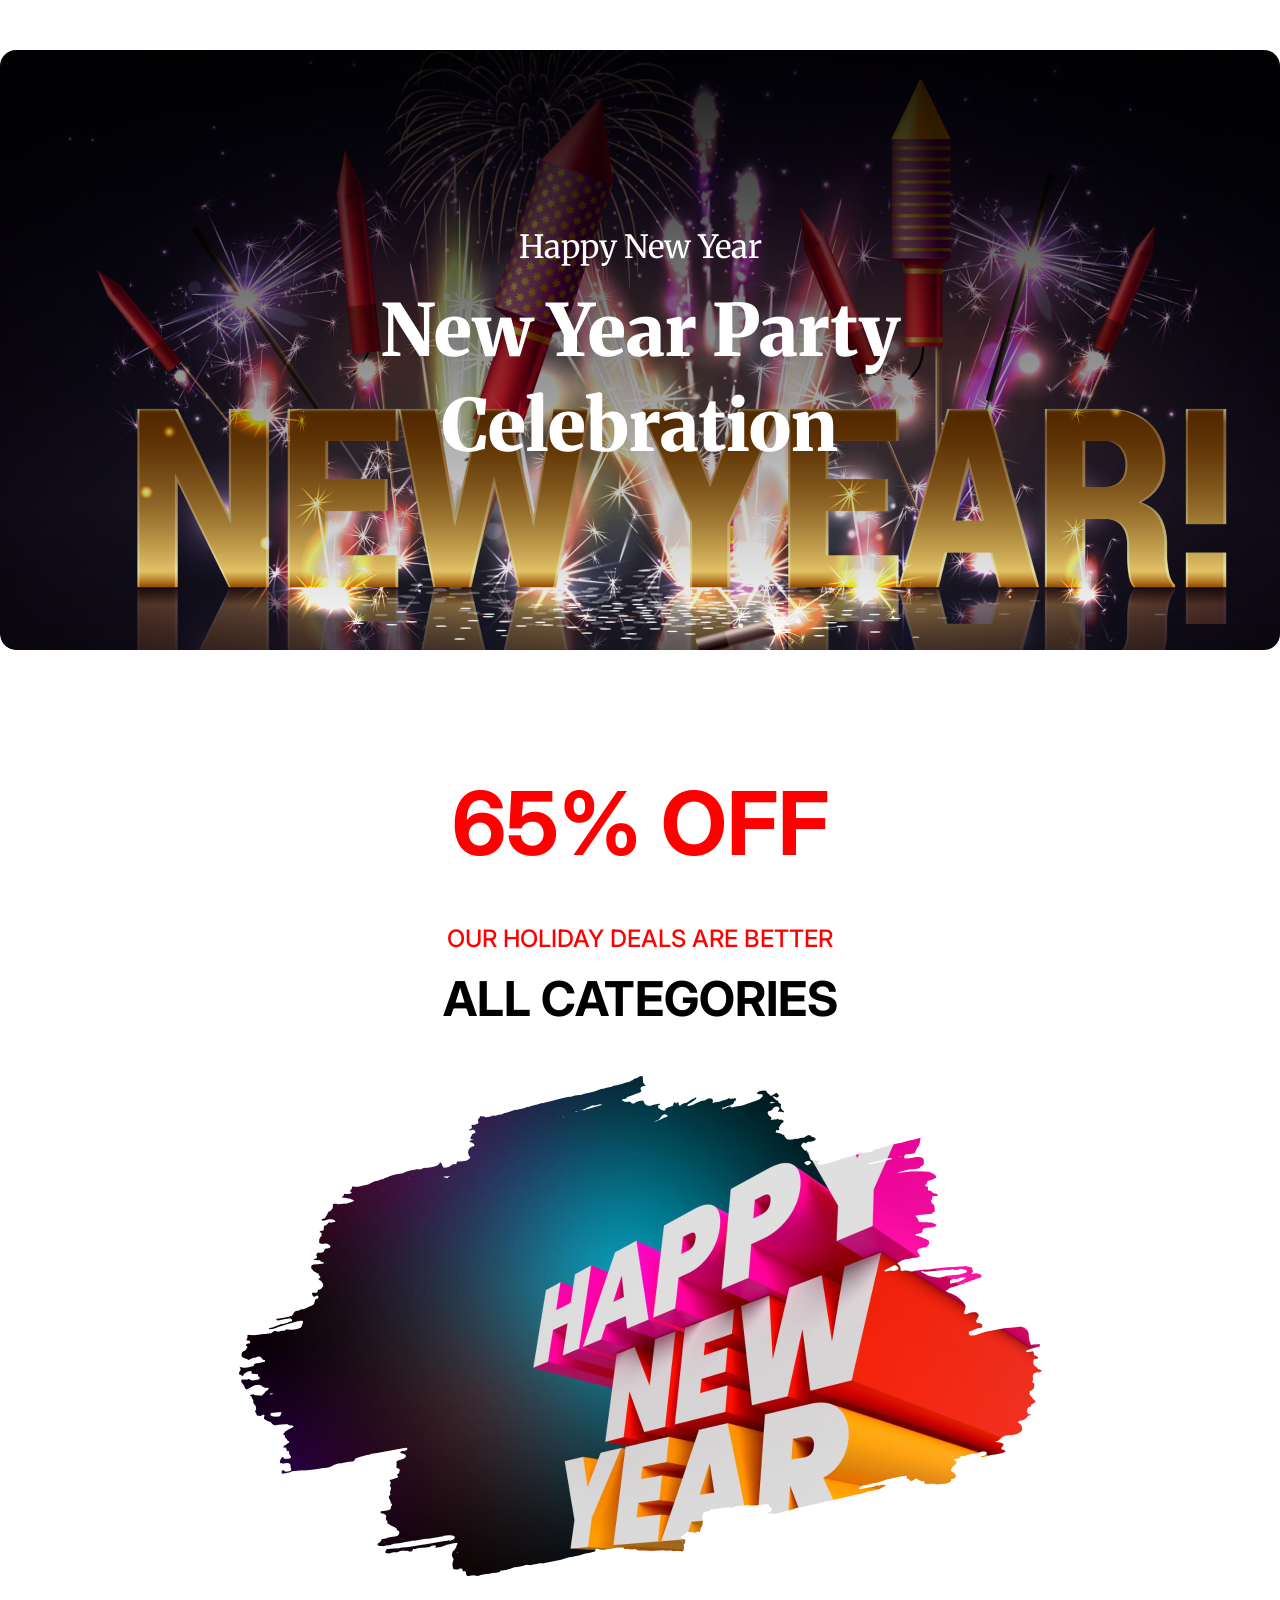
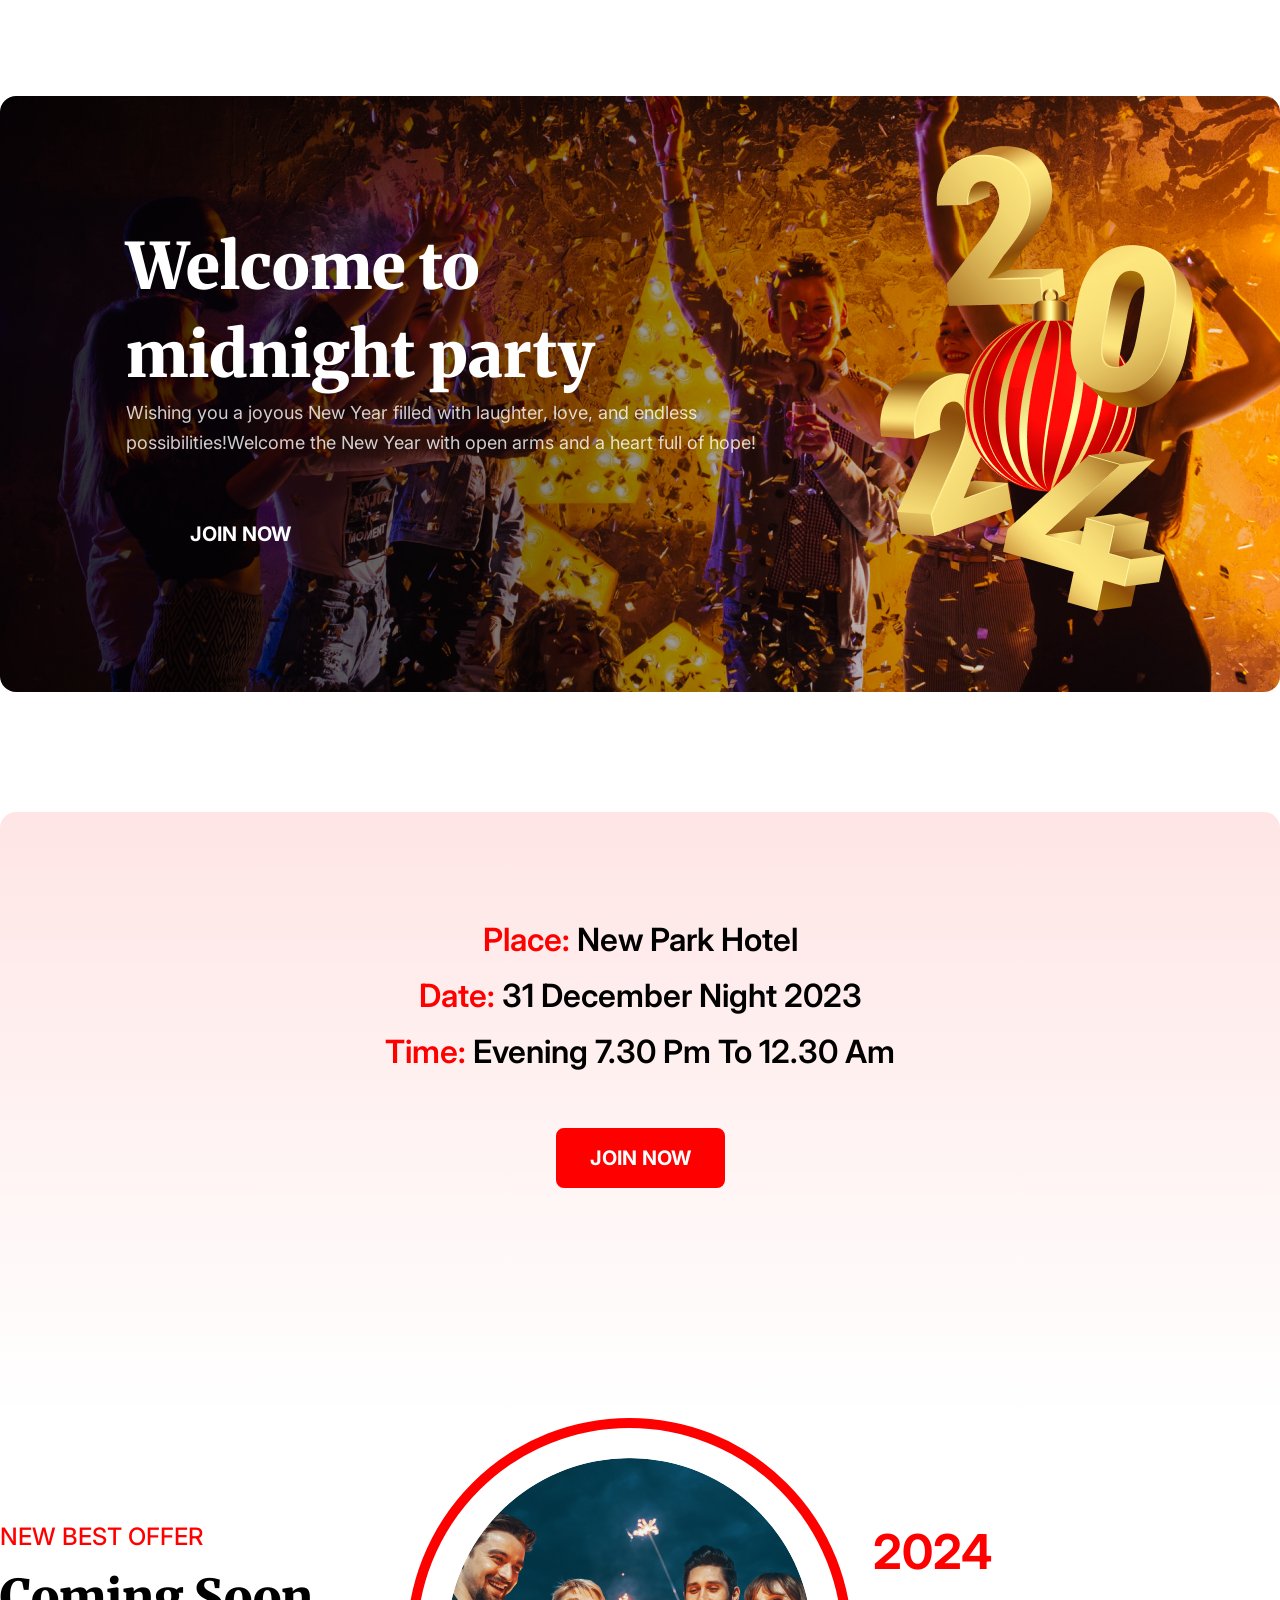
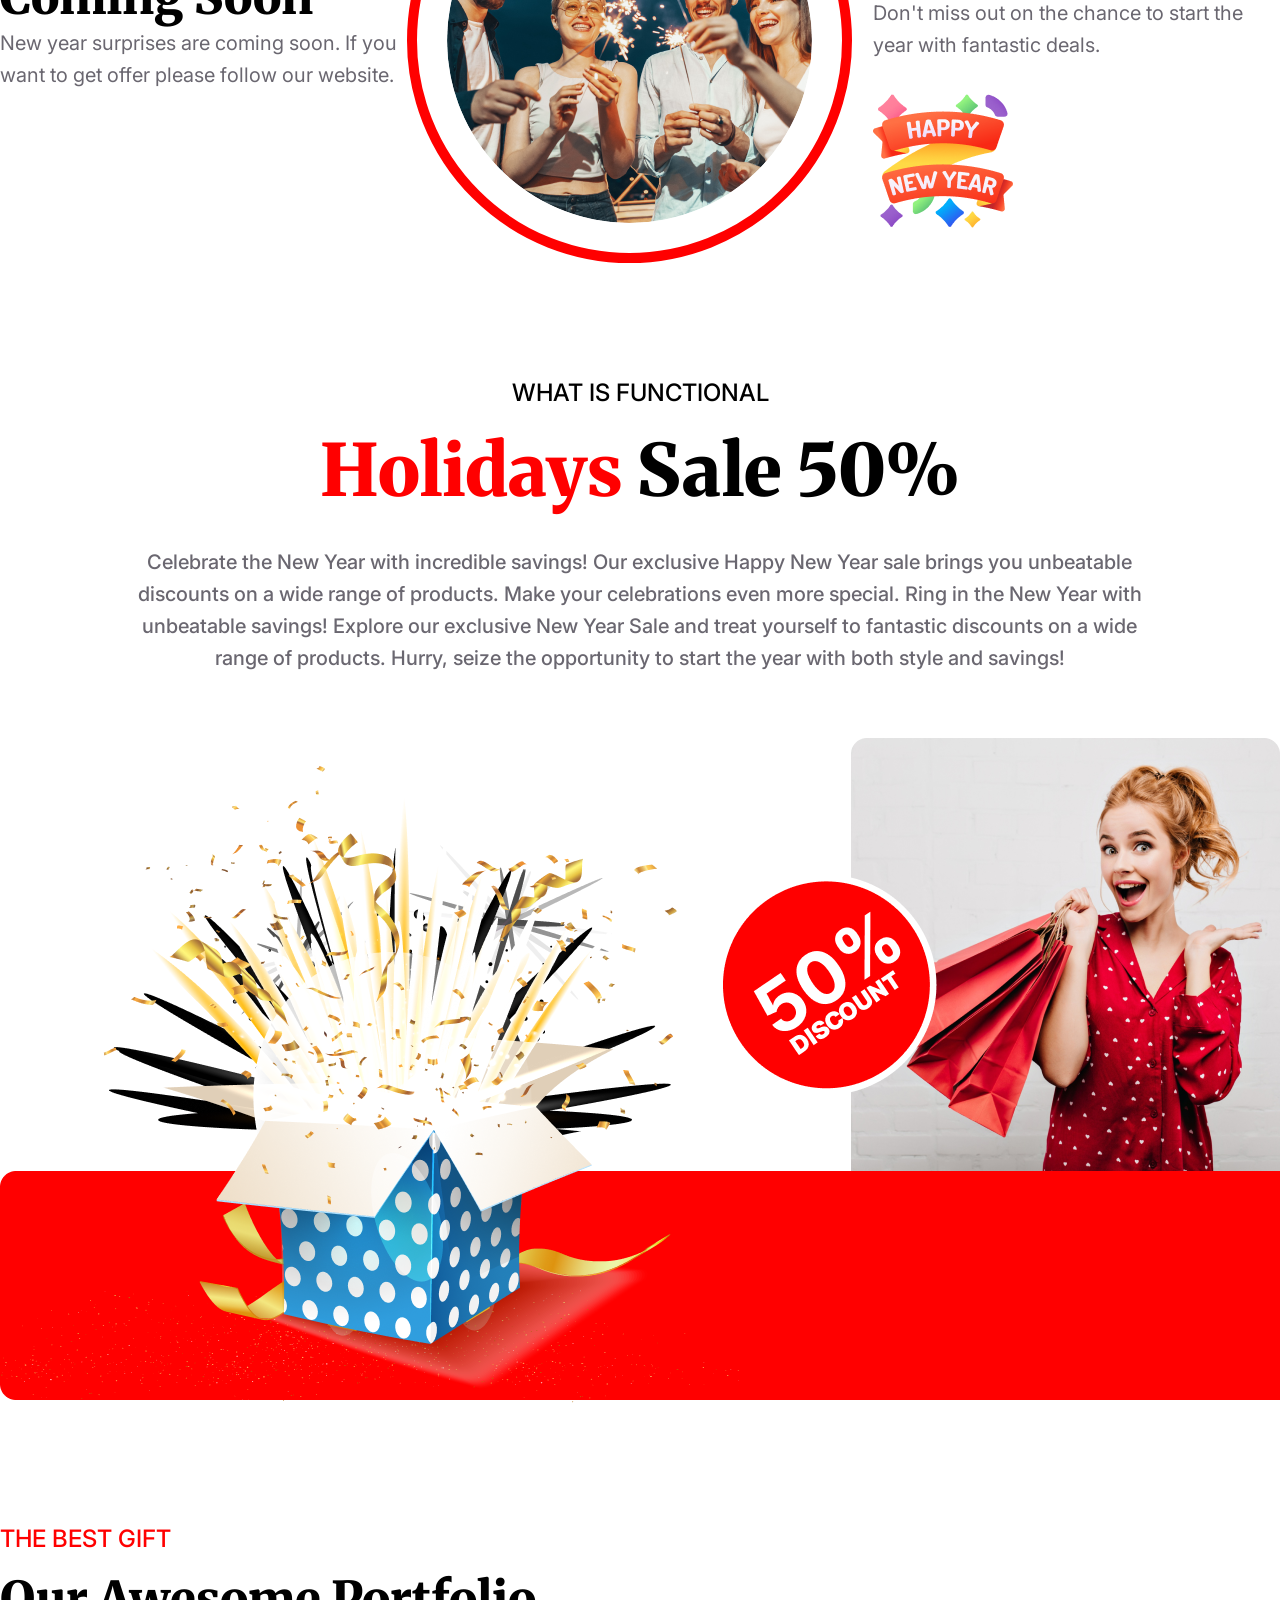
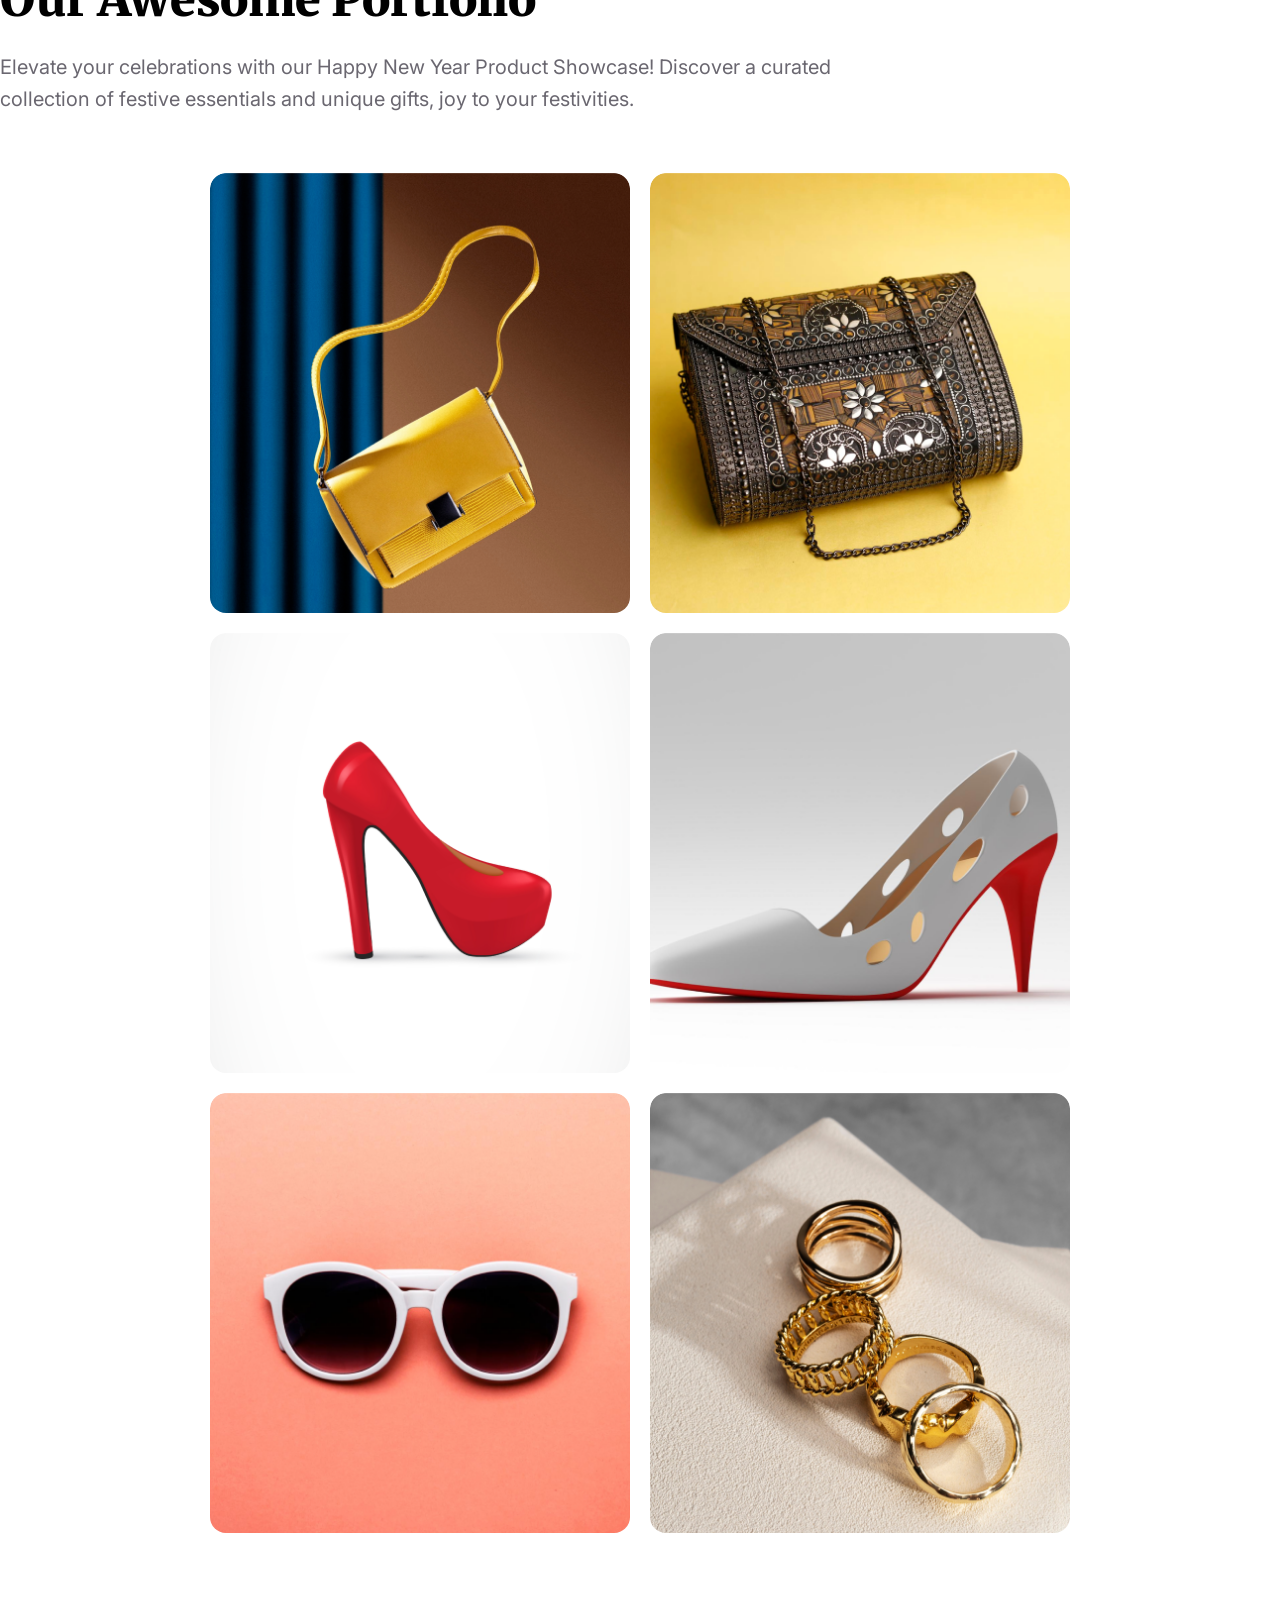
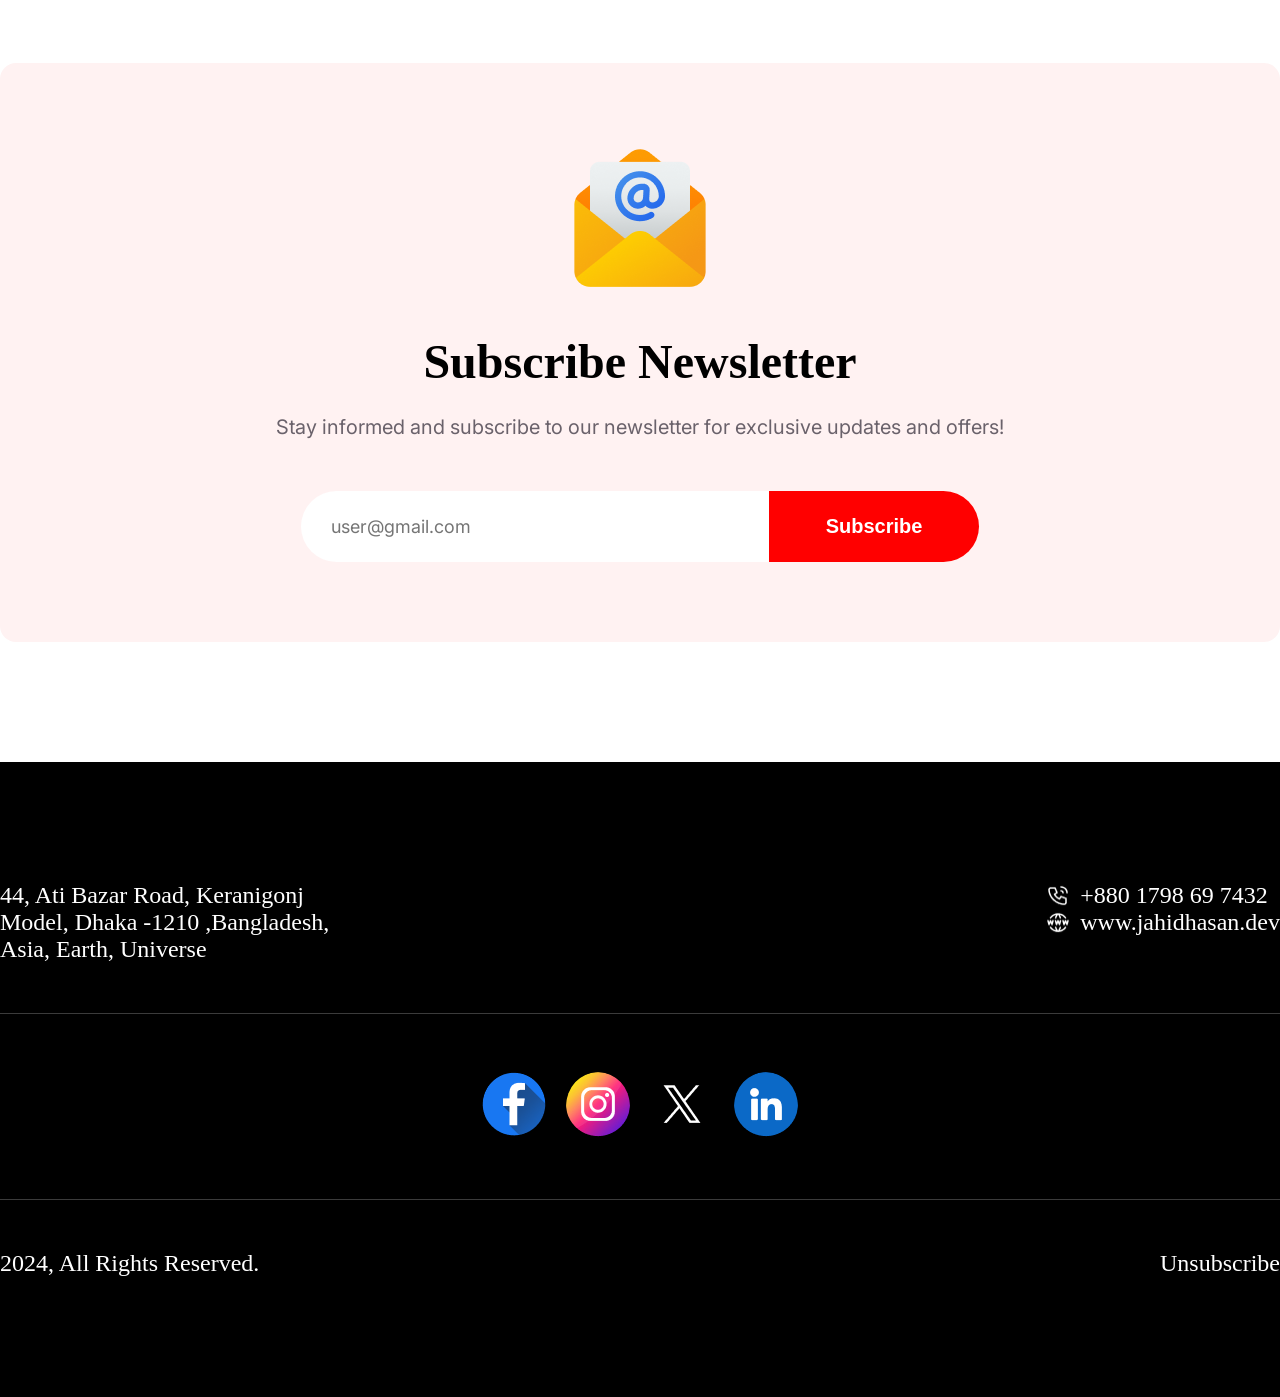
==== projects/phb92024asm1-8124/index.html @ 24695f8b "Assignmet 3 included" ====
<!DOCTYPE html>
<html lang="en">

<head>
    <meta charset="UTF-8">
    <meta name="viewport" content="width=device-width, initial-scale=1.0">
    <title>Happy New Year</title>
    <link rel="preconnect" href="https://fonts.googleapis.com">
    <link rel="preconnect" href="https://fonts.gstatic.com" crossorigin>
    <link
        href="https://fonts.googleapis.com/css2?family=Merriweather:wght@300;400;700;900&family=Poppins:ital,wght@0,100;0,200;0,300;0,400;0,500;0,600;0,700;0,800;0,900;1,100;1,200;1,300;1,400;1,500;1,600;1,700;1,800;1,900&display=swap"
        rel="stylesheet">
    <link rel="preconnect" href="https://fonts.googleapis.com">
    <link rel="preconnect" href="https://fonts.gstatic.com" crossorigin>
    <link href="https://fonts.googleapis.com/css2?family=Inter:wght@100;200;300;400;500;600;700;800;900&display=swap"
        rel="stylesheet">
    <link rel="stylesheet" href="styles/style.css">
    <link rel="stylesheet" href="styles/color.css">
    <link rel="stylesheet" href="styles/align.css">
</head>

<body>
    <div class="container banner banner-bg mt-50">
        <h3 class="white tx-center pt-177 fs-32 mb-16 m-0-auto ff-merri">Happy New Year</h3>
        <h1 class="white tx-center pb-177 fs-72 mw-632 m-0-auto ff-merri">New Year Party Celebration</h1>
    </div>
    <div class="container mt-120">
        <h1 class="fs-88 tx-center red m-0 mb-48 ff-inter">65% OFF</h1>
        <p class="fs-24 tx-center red m-0 upper mb-16 ff-inter">our holiday deals are better</p>
        <h1 class="fs-48 tx-center m-0-auto mb-48 ff-inter">ALL CATEGORIES</h1>
        <img class="m-0-auto img-center" src="resources/new-year-photo.png" style="display: flex;">
    </div>
    <div class="container mt-120 m-0-auto ">
        <div class="row herobg">
            <div class="col left">
                <h1 class="white m-0 ff-merri fs-64 w-92">Welcome to midnight party</h1>
                <p class="m-0 ff-inter fs-18 w-100">Wishing you a joyous New Year filled with laughter, love, and
                    endless possibilities!Welcome the New Year with open arms and a heart full of hope!</p>
                <button class=" white join-btn ff-inter">Join Now</button>
            </div>
            <div class="col">
                <img class="y2024" src="resources/group70.png" alt="">
            </div>
        </div>
    </div>
    <section class="mt-120">
        <div class="container m-0-auto bg-light-pink pt-100 pb-120">
            <div class="ff-inter tx-center fs-32a">
                <p class="ff-inter tx-center fs-32a"><span class="red">Place:</span> New Park Hotel</p>
                <p class="ff-inter tx-center fs-32a"><span class="red">Date: </span> 31 December Night 2023</p>
                <p class="ff-inter tx-center fs-32a"><span class="red">Time: </span> Evening 7.30 pm to 12.30 am</p>
            </div>
            <div class="d-flex">
                <button class=" white join-btn2 ff-inter align-c">Join Now</button>
            </div>
        </div>
    </section>
    <section class="offers">
        <div class="container">
            <div class="row d-flex">
                <div class="col w-33">
                    <p class="upper fs-24 red ff-inter" style="margin: 104px 0 16px;">new best offer</p>
                    <h1 class="fs-48a tt-cap ff-merri m-0">coming soon</h1>
                    <p class="fs-20 ff-inter">New year surprises are coming soon. If you want to get offer please follow
                        our website.</p>
                </div>
                <div class="col w-33 d-flex">
                    <img class="m-0-auto circle" src="resources/ellipse-1.png" alt="">
                </div>
                <div class="col w-33 ml-60">
                    <p class="fs-48 red ff-inter" style="margin: 104px 0 16px;">2024</p>
                    <p class="fs-20 ff-inter">Don't miss out on the chance to start the year with fantastic deals.</p>
                    <img style="margin-top: 30px;" src="resources/group-96.png" alt="">
                </div>
            </div>
        </div>
    </section>
    <section class="holiday mt-120">
        <div class="container main-bottom">
            <p class="upper fs-24 ff-inter tx-center m-0" style="margin-bottom:16px;"> what is functional</p>
            <h1 class="fs-72 m-0 ff-merri tx-center red" style="margin-bottom:28px;">Holidays<span class="black"> Sale
                    50%</span></h1>
            <p class="m-0 fs-20a ff-inter w-81 m-0-auto tx-center" style="max-width: 1068px; margin-bottom:64px;">
                Celebrate the New Year with incredible savings! Our exclusive Happy New Year sale brings you unbeatable
                discounts on a wide range of products. Make your celebrations even more special. Ring in the New Year
                with unbeatable savings! Explore our exclusive New Year Sale and treat yourself to fantastic discounts
                on a wide range of products. Hurry, seize the opportunity to start the year with both style and savings!
            </p>
            <img src="resources/rectangle1.png" alt="" align="right"><img class="discount" src="resources/group44.png"
                alt=""></img>
            <img src="resources/rectangle2.png" alt="" class=""> <img class="gift-box" src="resources/box.png"
                alt=""></img>
        </div>
    </section>
    <section class="portfolio mt-120">
        <div class="container">
            <p class="upper fs-24 red ff-inter mb-16">the best gift</p>
            <h1 class="fs-48a tt-cap ff-merri m-0 mb-22">our awesome portfolio</h1>
            <p class="fs-20 ff-inter w-68 mb-48">Elevate your celebrations with our Happy New Year Product Showcase!
                Discover a curated collection of festive essentials and unique gifts, joy to your festivities.</p>
        </div>
        <div class="container product">
            <div class="box">
                <img class="w-full" src="resources/rectangle-3.png" alt="404 Not Found">
            </div>
            <div class="box">
                <img class="w-full" src="resources/rectangle-4.png" alt="404 Not Found">
            </div>
            <div class="box">
                <img class="w-full" src="resources/rectangle-5.png" alt="404 Not Found">
            </div>
            <div class="box">
                <img class="w-full" src="resources/rectangle-6.png" alt="404 Not Found">
            </div>
            <div class="box">
                <img class="w-full" src="resources/rectangle-7.png" alt="404 Not Found">
            </div>
            <div class="box">
                <img class="w-full" src="resources/rectangle-8.png" alt="404 Not Found">
            </div>
        </div>
    </section>
    <section class="newslatter mt-120">
        <div class="container bg-pink">
            <div class="d-flex">
                <img class="m-0-auto img-center mt-80 mb-40" src="resources/mail.png" alt="">
            </div>
            <div>
                <h1 class="fs-48a tt-cap tx-center m-0 mb-22">subscribe newsletter</h1>
                <p class="ff-inter fs-20 w-68 tx-center m-0-auto mb-48">Stay informed and subscribe to our newsletter
                    for exclusive updates and offers!</p>
            </div>
            <div class="d-flex m-0-auto img-center pb-80">
                <input class="border-none email bg-white ff-inter fs-18a" type="email"
                    placeholder="user@gmail.com"><button
                    class="fs-20b sub-btn white bg-red border-none">Subscribe</button>
            </div>
        </div>
    </section>
    <section class="footer mt-120">
        <div class="bg-black pt-120 pb-120">
            <div class="container">
                <div class="row d-flex justfy-c-b bb-1 pb-50">
                    <div class="col w-28 m-0">
                        <p class="white m-0 fs-24">44, Ati Bazar Road, Keranigonj Model, Dhaka -1210 ,Bangladesh, Asia,
                            Earth, Universe</p>
                    </div>
                    <div class="col white m-0">
                        <div class="d-flex align-c">
                            <img style="height: 24px; width: 24px;" src="resources/call.png" alt="">
                            <p class="m-0 fs-24" style="margin-left: 10px;">+880 1798 69 7432</p>
                        </div>
                        <div>
                            <a class="tx-dec-none white d-flex align-c m-0" href="www.jahidhasan.dev">
                                <img style="height: 24px; width: 24px;" src="resources/website.png" alt="">
                                <p class="m-0 fs-24" style="margin-left: 10px;">www.jahidhasan.dev</p>
                            </a>
                        </div>
                    </div>
                </div>
                <div class="row social bb-1 p-48">
                    <div class="col media m-10">
                        <a href="https://www.facebook.com/jhs575">
                            <img src="resources/facebook.png" alt="">
                        </a>
                    </div>
                    <div class="col media m-10">
                        <a href="https://www.instagram.com/jhs_575/">
                            <img src="resources/instagram.png" alt="">
                        </a>
                    </div>
                    <div class="col media m-10">
                        <a href="https://twitter.com/jhs575">
                            <img src="resources/twitter.png" alt="">
                        </a>
                    </div>
                    <div class="col media m-10">
                        <a href="https://www.linkedin.com/in/jhs575/">
                            <img src="resources/linkedin.png" alt="">
                        </a>
                    </div>
                </div>
                <div class="row d-flex justfy-c-b pt-50">
                    <div class="col w-28 m-0">
                        <p class="white m-0 fs-24">2024, All Rights Reserved.</p>
                    </div>
                    <div class="col white m-0">
                        <a href="#" class="tx-dec-none white d-flex align-c m-0">
                            <p class="m-0 fs-24">Unsubscribe</p>
                        </a>
                    </div>
                </div>
            </div>
        </div>
    </section>
</body>

</html>
---- projects/phb92024asm1-8124/styles/style.css ----
*{
    padding: 0;
    margin: 0;
}

.container {
    width: 100%;
    max-width: 1320px;
    margin: 0 auto;
}

.banner {
    background-image:
        linear-gradient(to bottom, rgba(0, 0, 0, .90), rgba(255, 255, 255, 0)),
        url("../resources/banner-image.png");
    border-radius: 16px;
}

.banner-bg {
    max-height: 600px;
    height: 100%;
}

/* font size related css start*/
.ff-merri {
    font-family: 'Merriweather';
}

.ff-inter {
    font-family: 'Inter', sans-serif;
}

.fs-88 {
    font-size: 88px;
    font-weight: 700;
}

.fs-72 {
    font-size: 72px;
    font-weight: 900;
    line-height: 95px;
}

.fs-64 {
    font-size: 64px;
    font-weight: 900;
    line-height: 88px;
}

.fs-48 {
    font-size: 48px;
    font-weight: 700;
}

.fs-48a {
    font-size: 48px;
    font-weight: 900;
}

.tt-cap {
    text-transform: capitalize;
}

.fs-32a {
    font-size: 32px;
    font-weight: 600;
    font-style: normal;
    line-height: 56px;
    text-transform: capitalize;
}

.fs-32 {
    font-size: 32px;
    font-weight: 400;
}

.fs-24 {
    font-size: 24px;
    font-weight: 500;
}

.fs-20 {
    font-size: 20px;
    font-weight: 400;
    line-height: 32px;
    color: rgba(7, 2, 17, 0.60);
}

.fs-20a {
    font-size: 20px;
    font-weight: 500;
    line-height: 32px;
    color: rgba(7, 2, 17, 0.60);
}

.fs-20b {
    font-size: 20px;
    font-weight: 600;
    line-height: normal;
}

.fs-18a {
    font-size: 18px;
    font-weight: 400;
    line-height: normal;
}

.fs-18 {
    font-size: 18px;
    font-weight: 400;
    line-height: 30px;
    color: rgba(255, 255, 255, 0.80);
}

/* font size related css end */
.upper {
    text-transform: uppercase;
}


.herobg {
    background-image:
        linear-gradient(to right, rgba(0, 0, 0, 0.855), rgba(255, 255, 255, 0)),
        url("../resources/vectorrr.png");
    position: relative;
    display: flex;
    border-radius: 16px;
}

.y2024 {
    position: absolute;
    top: 50px;
    right: 80px;
}


.join-btn {
    text-align: center;
    font-size: 20px;
    font-weight: 700;
    line-height: normal;
    text-transform: uppercase;
    background-color: #00ffff00;
    border: 0;
    padding: 16px 32px;
    margin-left: 32px;
    margin-top: 48px;
    margin-bottom: 130px;
    transition: 1s;
    border-radius: 5px;
    cursor: pointer;
}

.join-btn:hover {
    border-radius: 5px;
    background-color: #f00;
}


.d-flex {
    display: flex;
}

.d-block {
    display: block;
}

.join-btn2 {
    text-align: center;
    font-size: 20px;
    font-weight: 700;
    line-height: normal;
    text-transform: uppercase;
    background-color: #f00;
    border: 2px solid #f00;
    border-radius: 8px;
    margin: 48px auto 110px auto;
    transition: 1s;
    padding: 16px 32px;
    cursor: pointer;
}

.join-btn2:hover {
    border-radius: 5px;
    color: #f00;
    background-color: #ffffff;
}

.circle {
    width: 100%;
    max-width: 365px;
    height: 100%;
    max-height: 365px;
    padding: 30px;
    border-radius: 50%;
    border: 10px solid #ff0000;
}

.main-bottom {
    position: relative;
}

.gift-box {
    position: absolute;
    bottom: 1px;
    left: 1px;
}

.discount {
    position: absolute;
    bottom: 266px;
    right: 300px;
}

.product {
    display: flex;
    flex-wrap: wrap;
    justify-content: center;
    grid-column-end: auto;
    align-content: center;
}

.box {
    height: 440px;
    width: 420px;
    margin: 10px;
    transition: all 0.5s ease-out;
    border-width: 0;
    border-radius: 16px;
    overflow: hidden;
}

.box:hover {
    transform: scale(1.068);
    box-shadow: 0px 2px 10px -5px;
}

.w-full {
    width: 100%;
    padding: 0;
}

.sub-btn {
    border-radius: 0 50px 50px 0;
    padding: 24px 56px;
    max-width: 210px;
    width: 100%;
    cursor: pointer;
}

.email {
    border-radius: 50px 0 0 50px;
    padding-left: 30px;
    max-width: 438px;
    width: 100%;
}

.border-none {
    border: 0;
}

.tx-dec-none {
    text-decoration: none;
}

.social {
    display: flex;
    flex-wrap: wrap;
    justify-content: center;
    grid-column-end: auto;
    align-content: center;
}

.media {
    border-radius: 50%;
    transition: all 0.5s ease-out;
    overflow: hidden;
}

.media:hover {
    transform: scale(1.1);
    box-shadow: 0px -10px 50px -20px #ffffff;
}

.bb-1 {
    border-bottom: 1px solid #ffffff3b;
}
---- projects/phb92024asm1-8124/styles/color.css ----
.white{
    color: white;
}
.bg-white{
    background-color: #fff;
}
.red{
    color: #f00;
}
.bg-red{
    background-color: #f00;
}
.black{
    color: black;
}
.bg-black{
    background-color: black;
}
.bg-light-pink {
    border-radius: 16px;
    background-image: linear-gradient(rgba(255, 0, 0, 0.10) 0%, rgba(255, 0, 0, 0.00) 100%);
}
.bg-pink{
    background-color: #FFF2F2;
    border-radius: 16px;
}
---- projects/phb92024asm1-8124/styles/align.css ----
.tx-center{
    text-align: center;
}
.tx-right{
    text-align: right;
    margin-left: 20px;
}
.img-center{
    justify-content:center ;
}
.justfy-c-b{
    justify-content: space-between;
}
.align-c{
    align-items: center;
}
.m-0{
    margin: 0;
}
.m-0-auto{
    margin: 0 auto;
}
.m-10{
    margin: 10px;
}
.mt-50{
    margin-top: 50px;
}
.mt-80{
    margin-top: 80px;
}
.mt-100{
    margin-top:100px;
}
.mt-120{
    margin-top:120px;
}
.mb-16{
    margin-bottom: 16px;
}
.mb-22{
    margin-bottom: 22px;
}
.mb-40{
    margin-bottom: 40px;
}
.mb-48{
    margin-bottom: 48px;
}
.ml-60{
    margin-left: 60px;
}
.p-48{
    padding: 48px 0;
}
.pt-50{
    padding-top: 50px;
}
.pt-100{
    padding-top: 100px;
}
.pt-120{
    padding-top: 120px;
}
.pt-177{
    padding-top: 177px;
}
.pb-177{
    padding-bottom: 177px;
}
.pb-120{
    padding-bottom: 120px;
}
.pb-80{
    padding-bottom: 80px;
}
.pb-50{
    padding-bottom: 50px;
}
.pl-15{
    padding-left: 15px;
}
.mw-632{
    max-width: 632px;
    width: 100%;
}
.left{
    max-width: 697px;
    margin: 126px 0 0 126px;
}
.w-28{
    max-width: 375px;
    width: 28%;
}
.w-33{
    max-width: 440px;
    width: 33%;
    max-height: 440px;
}
.w-68{
    max-width: 896px;
    width: 68%;
}
.w-81{
    width: 81%;
}
.w-92{
    width: 92%;
}
.w-100{
    width: 100%;
}
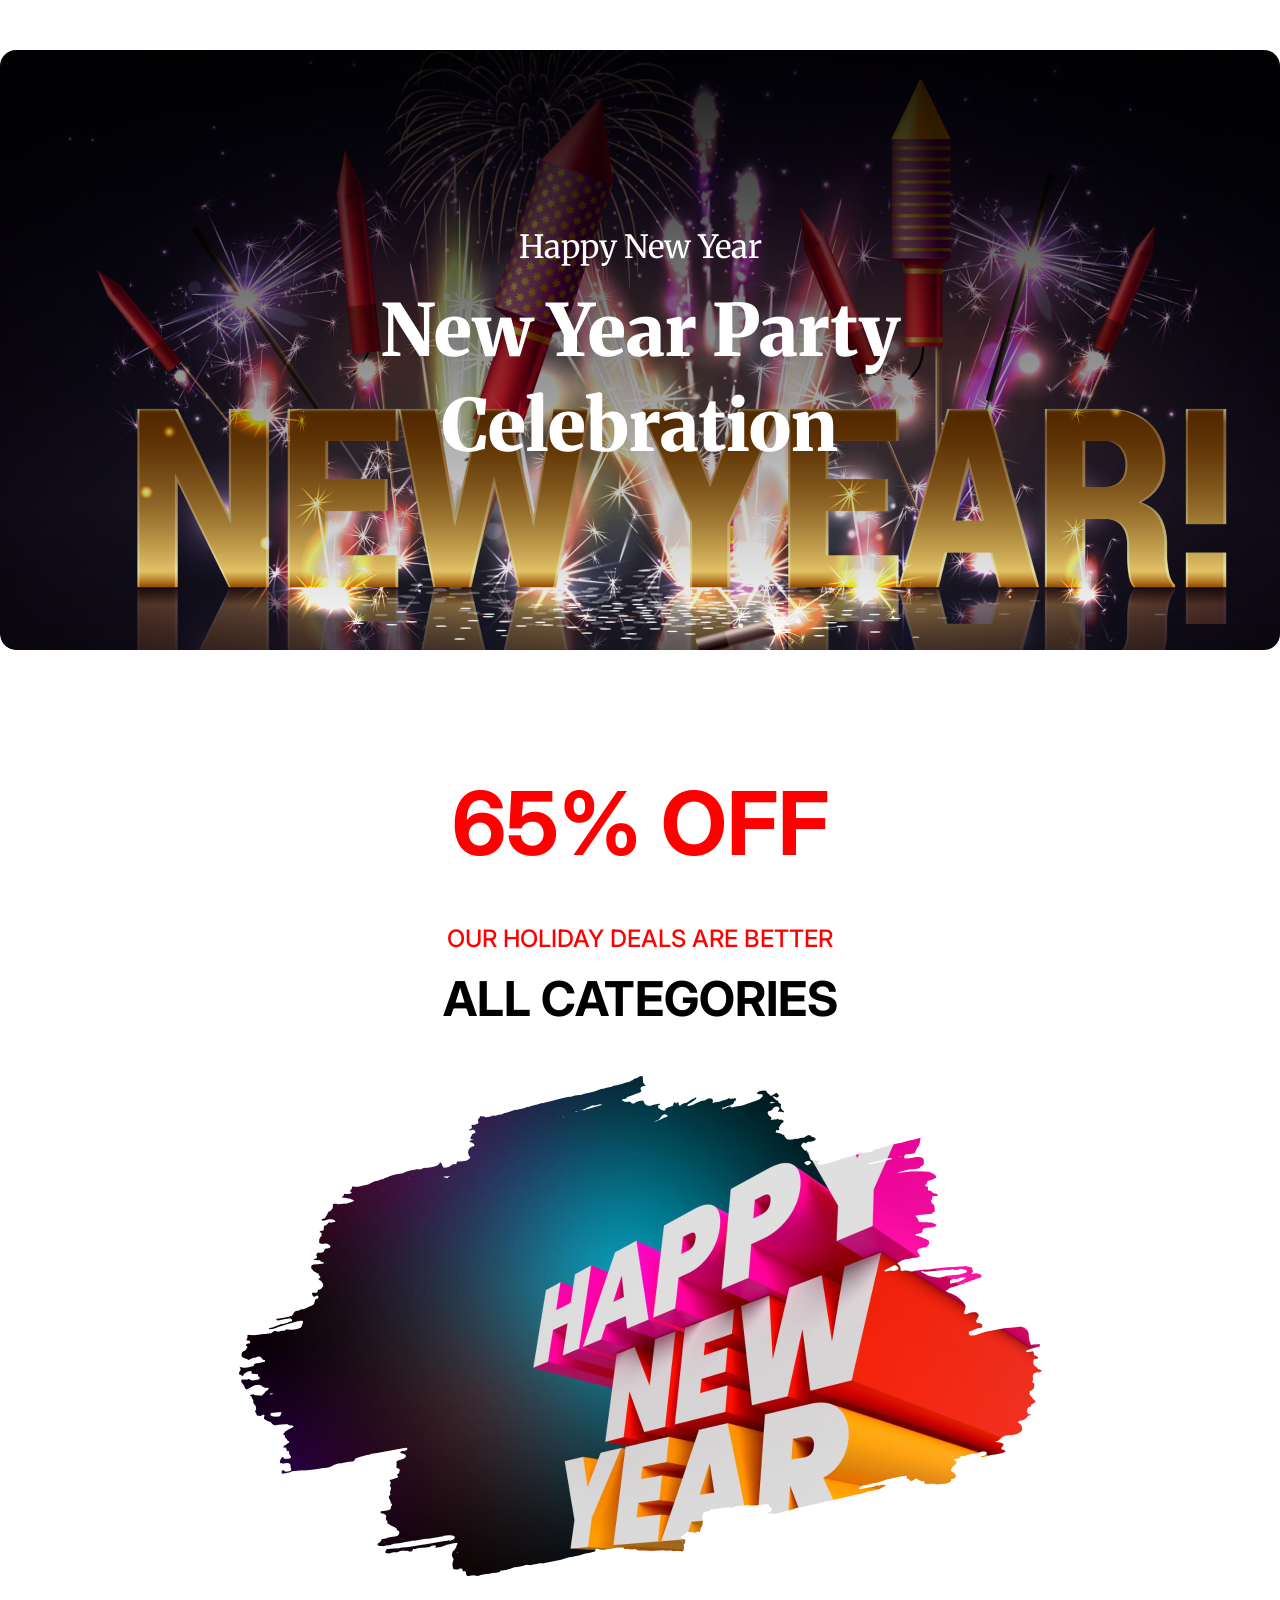
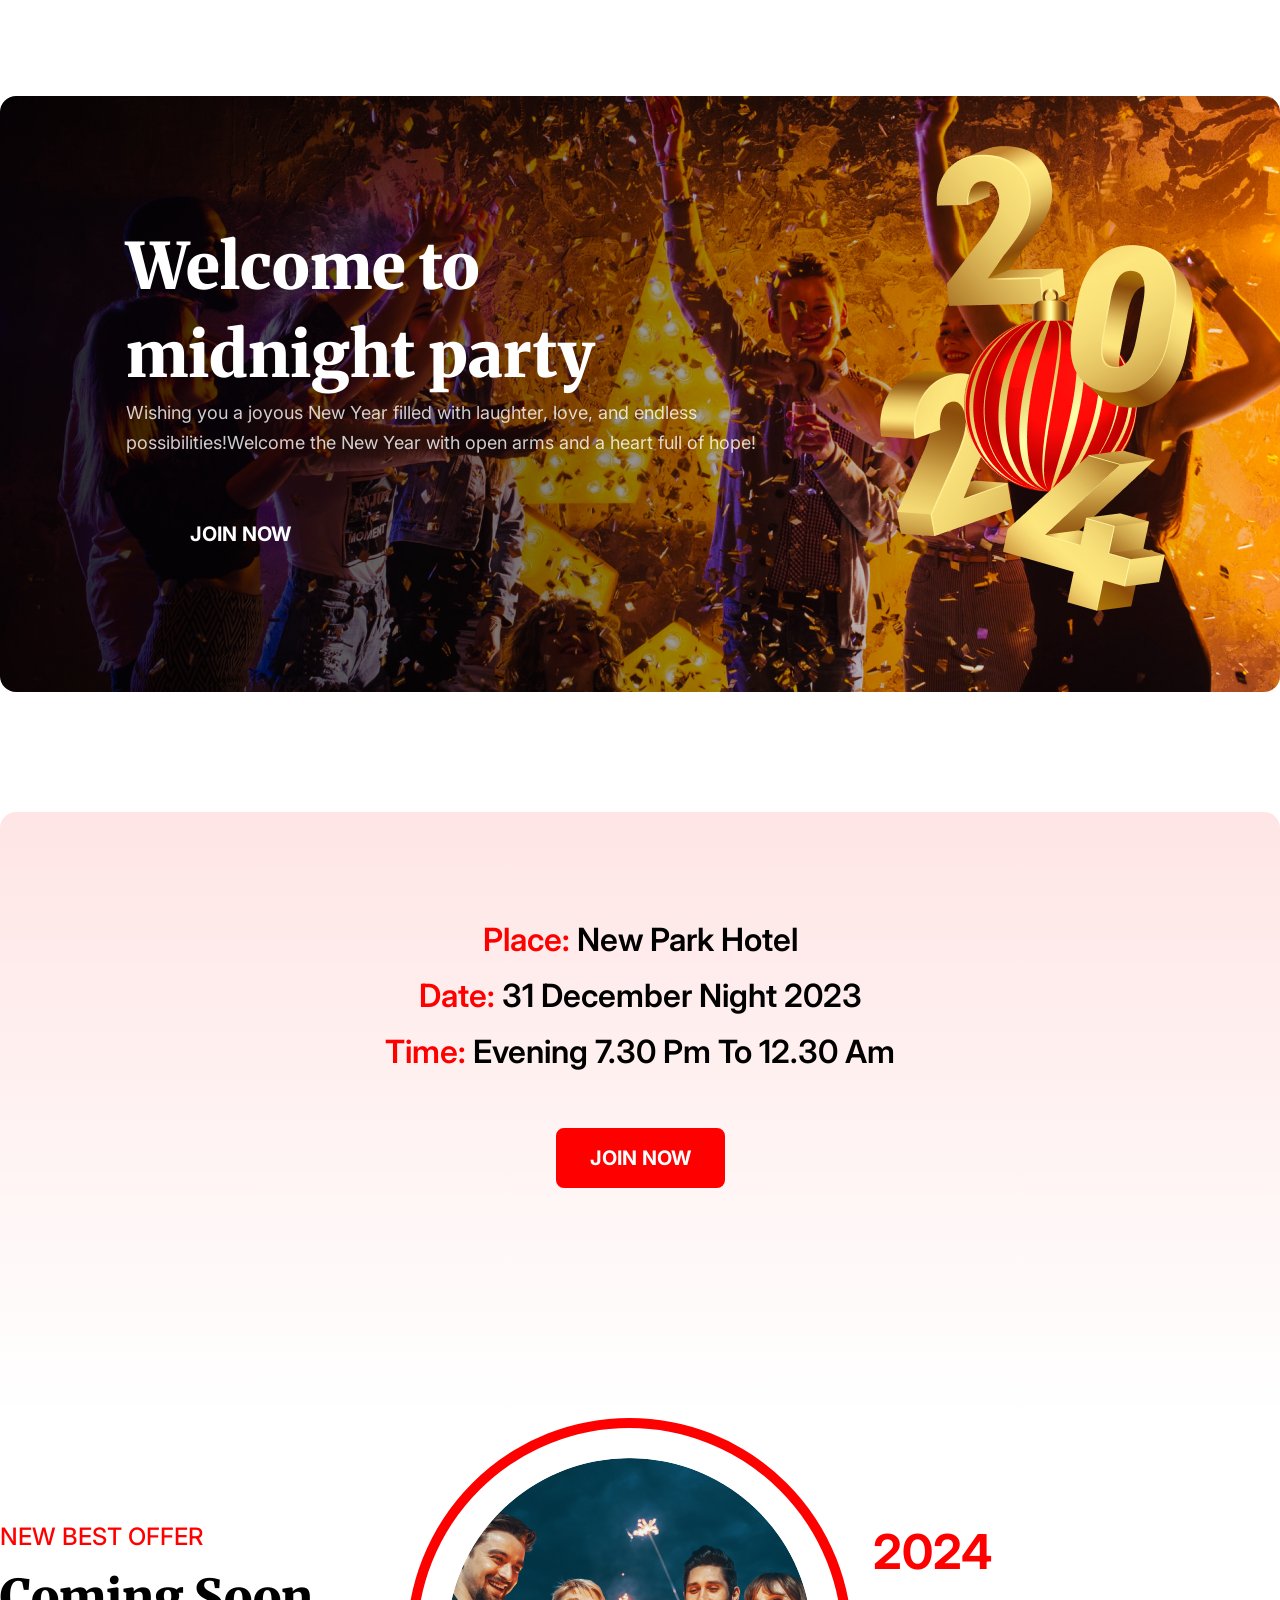
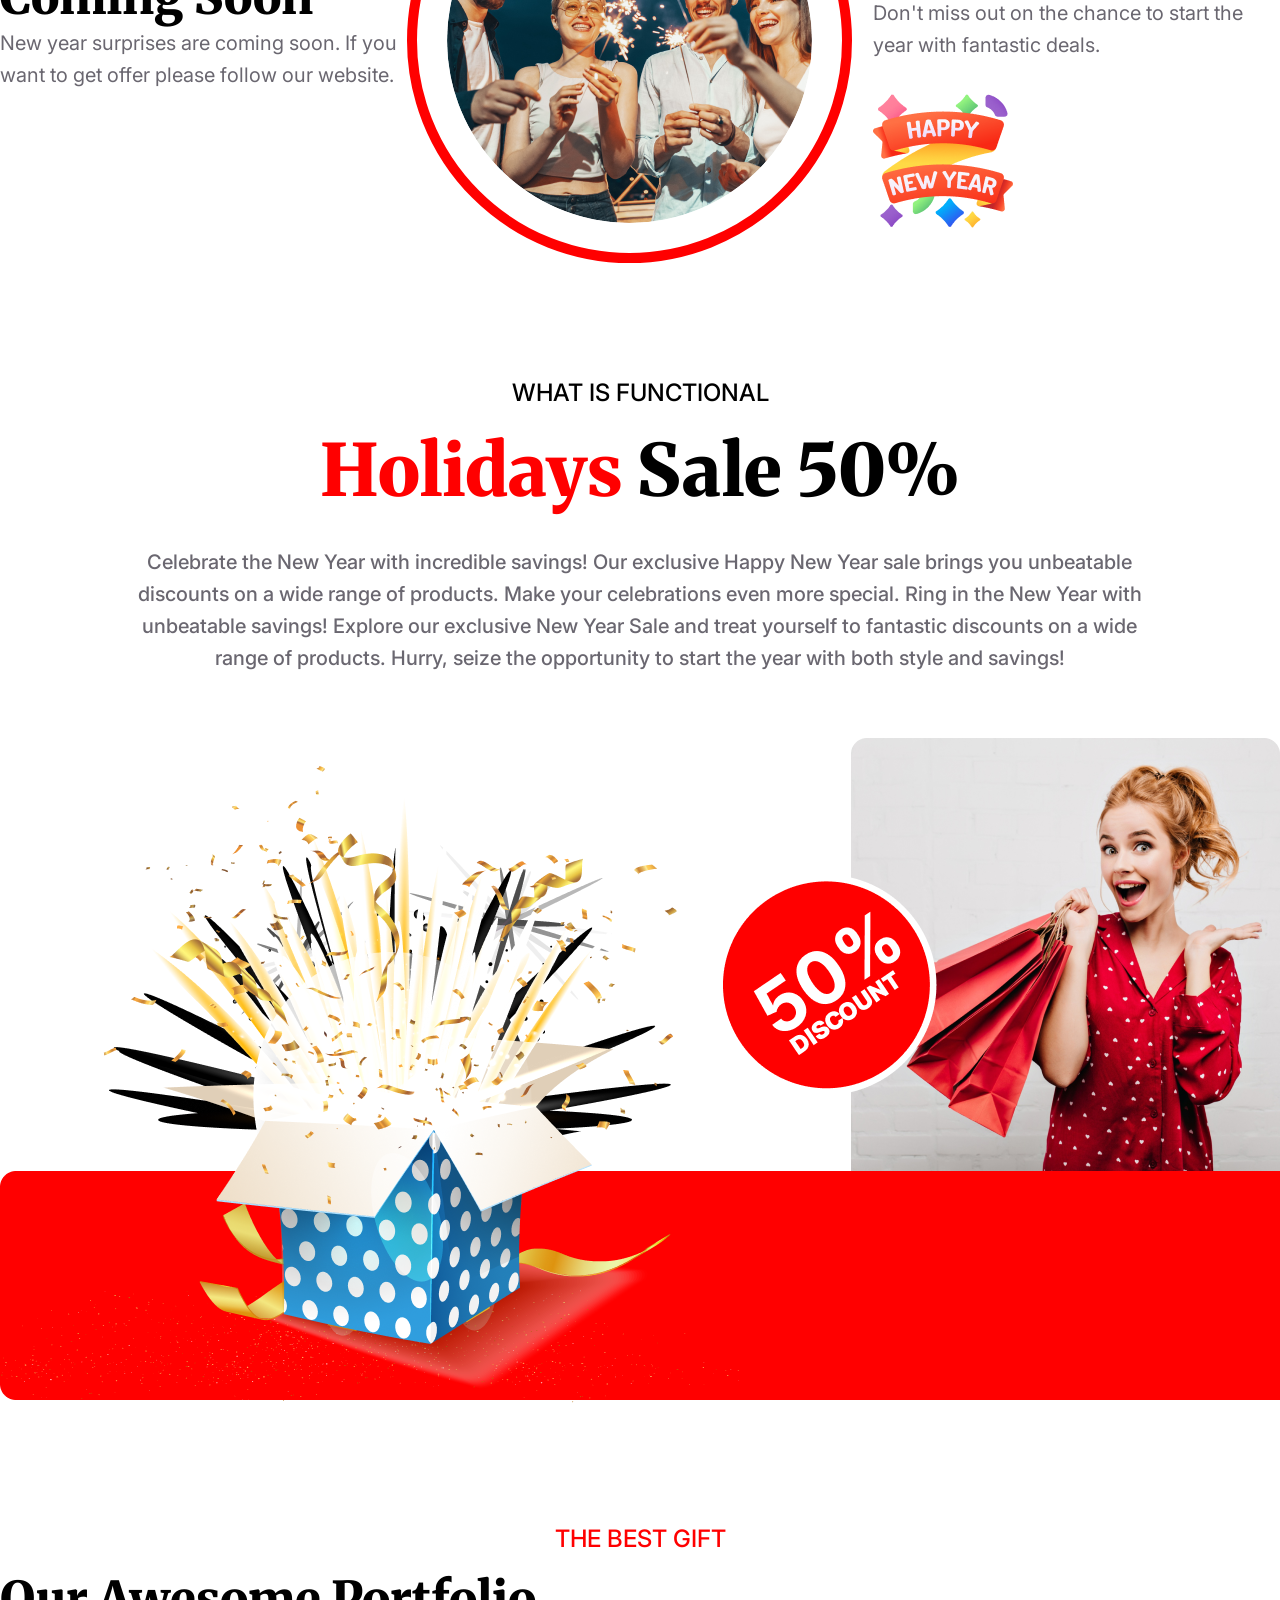
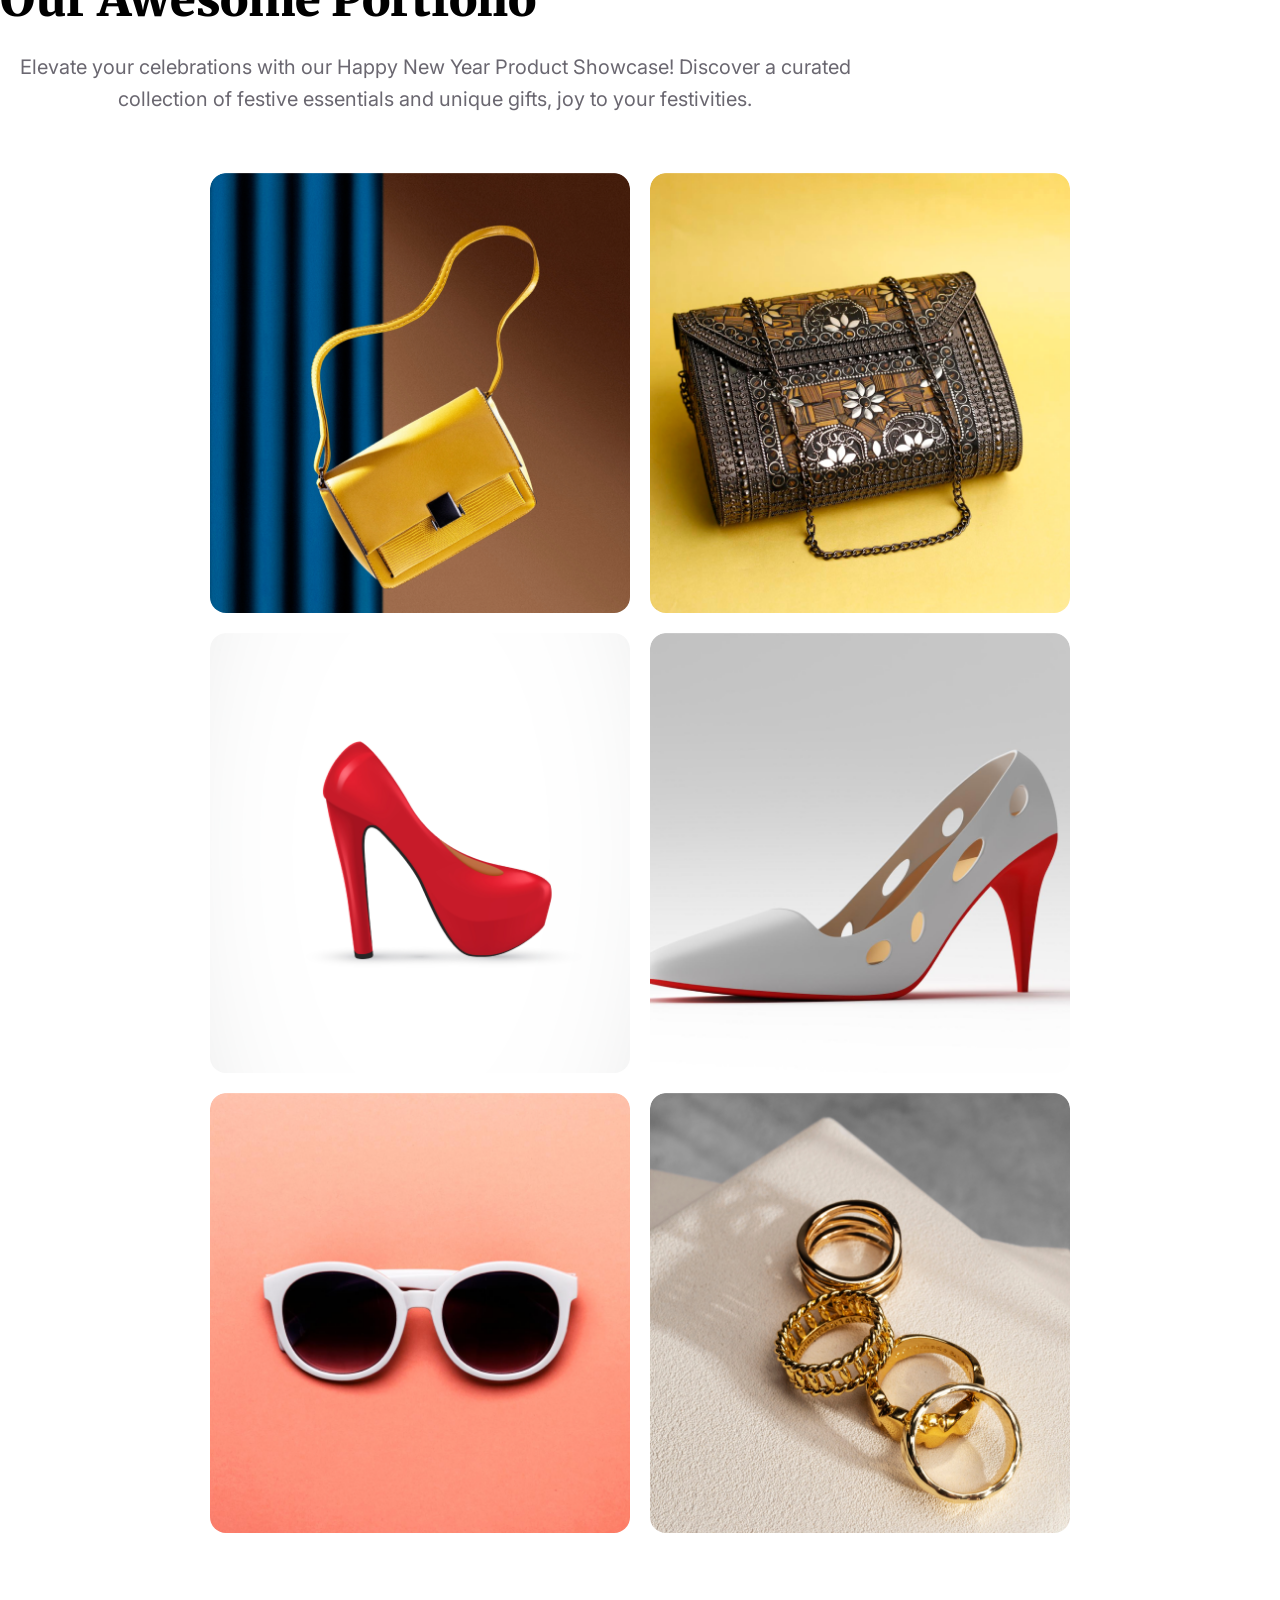
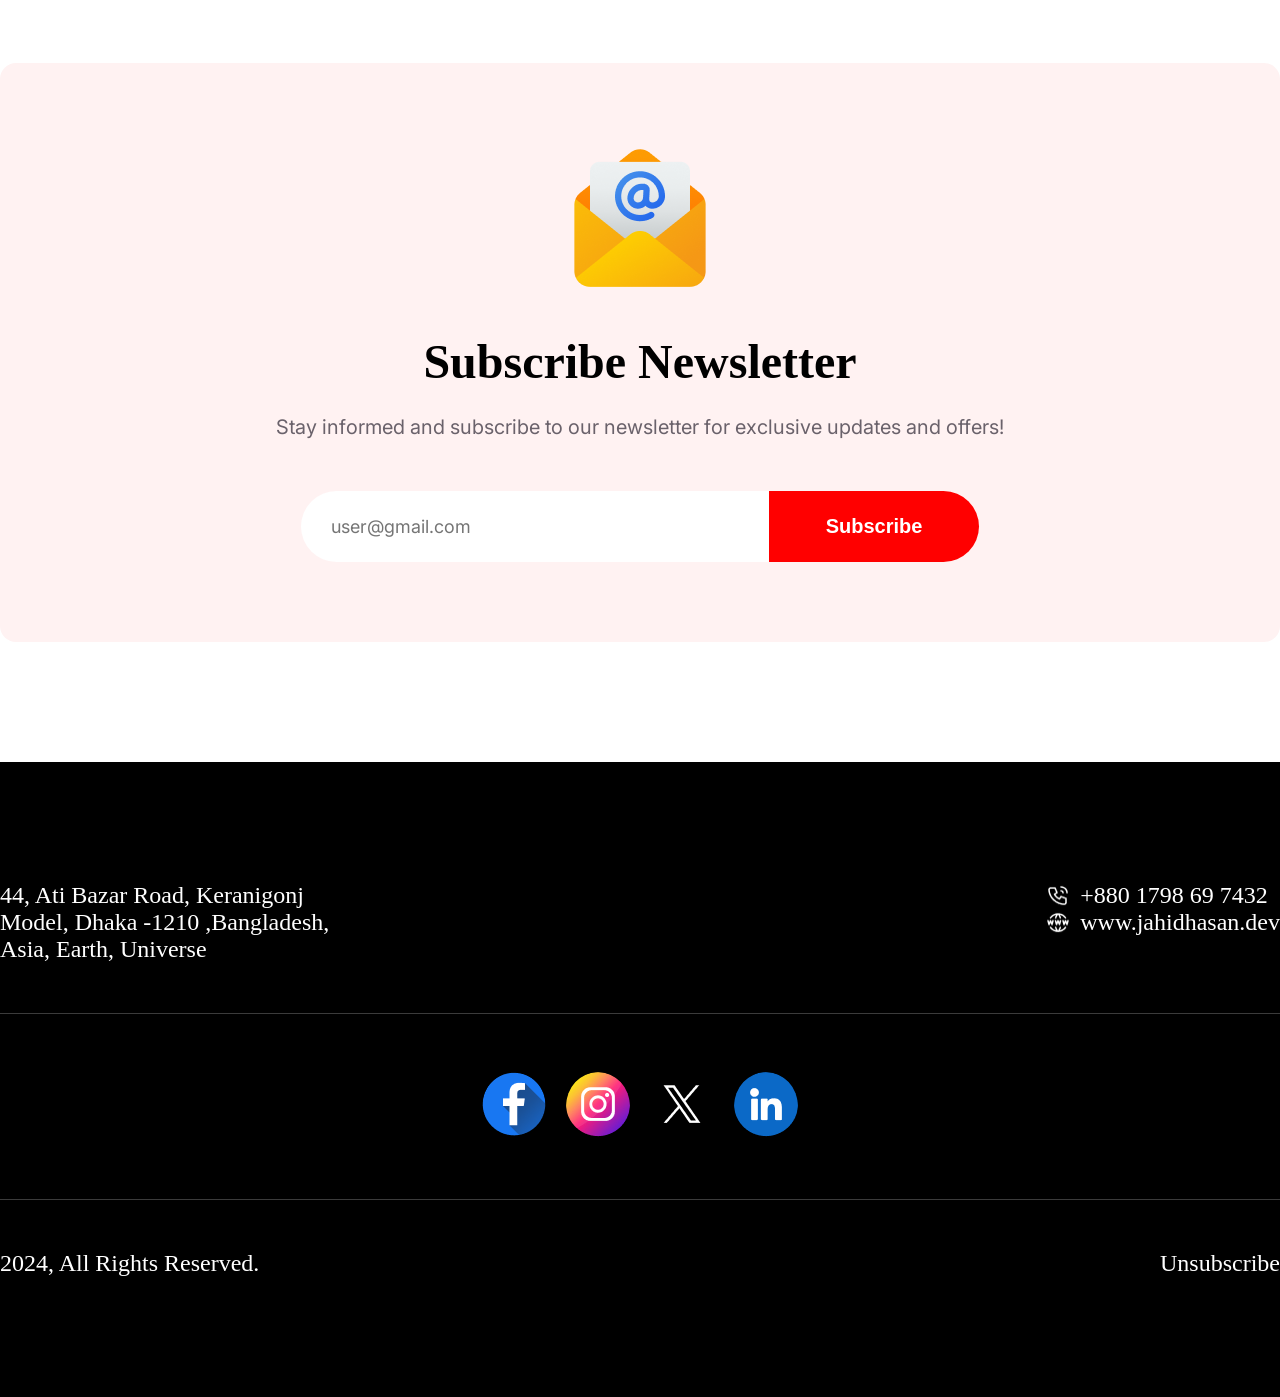
==== commit 700bcbca: "make responsive" ====
--- a/projects/phb92024asm1-8124/index.html
+++ b/projects/phb92024asm1-8124/index.html
@@ -17,6 +17,7 @@
     <link rel="stylesheet" href="styles/style.css">
     <link rel="stylesheet" href="styles/color.css">
     <link rel="stylesheet" href="styles/align.css">
+    <link rel="stylesheet" href="styles/responsive.css">
 </head>
 
 <body>
@@ -24,6 +25,7 @@
         <h3 class="white tx-center pt-177 fs-32 mb-16 m-0-auto ff-merri">Happy New Year</h3>
         <h1 class="white tx-center pb-177 fs-72 mw-632 m-0-auto ff-merri">New Year Party Celebration</h1>
     </div>
+    <!-- 65% off offer -->
     <div class="container mt-120">
         <h1 class="fs-88 tx-center red m-0 mb-48 ff-inter">65% OFF</h1>
         <p class="fs-24 tx-center red m-0 upper mb-16 ff-inter">our holiday deals are better</p>
@@ -57,9 +59,9 @@
     </section>
     <section class="offers">
         <div class="container">
-            <div class="row d-flex">
+            <div class="row d-flex flex-col">
                 <div class="col w-33">
-                    <p class="upper fs-24 red ff-inter" style="margin: 104px 0 16px;">new best offer</p>
+                    <p id="coming-soon" class="upper fs-24 red ff-inter" style="margin: 104px 0 16px;">new best offer</p>
                     <h1 class="fs-48a tt-cap ff-merri m-0">coming soon</h1>
                     <p class="fs-20 ff-inter">New year surprises are coming soon. If you want to get offer please follow
                         our website.</p>
@@ -68,15 +70,15 @@
                     <img class="m-0-auto circle" src="resources/ellipse-1.png" alt="">
                 </div>
                 <div class="col w-33 ml-60">
-                    <p class="fs-48 red ff-inter" style="margin: 104px 0 16px;">2024</p>
+                    <p id="happy2024" class="fs-48 red ff-inter" style="margin: 104px 0 16px;">2024</p>
                     <p class="fs-20 ff-inter">Don't miss out on the chance to start the year with fantastic deals.</p>
-                    <img style="margin-top: 30px;" src="resources/group-96.png" alt="">
+                    <img class="hny" style="margin-top: 30px;" src="resources/group-96.png" alt="">
                 </div>
             </div>
         </div>
     </section>
     <section class="holiday mt-120">
-        <div class="container main-bottom">
+        <div class="container">
             <p class="upper fs-24 ff-inter tx-center m-0" style="margin-bottom:16px;"> what is functional</p>
             <h1 class="fs-72 m-0 ff-merri tx-center red" style="margin-bottom:28px;">Holidays<span class="black"> Sale
                     50%</span></h1>
@@ -86,17 +88,19 @@
                 with unbeatable savings! Explore our exclusive New Year Sale and treat yourself to fantastic discounts
                 on a wide range of products. Hurry, seize the opportunity to start the year with both style and savings!
             </p>
-            <img src="resources/rectangle1.png" alt="" align="right"><img class="discount" src="resources/group44.png"
-                alt=""></img>
-            <img src="resources/rectangle2.png" alt="" class=""> <img class="gift-box" src="resources/box.png"
-                alt=""></img>
+            <div class="main-bottom">
+                <img class="shopping-bag" src="resources/rectangle1.png" alt="" align="right">
+                <img class="discount" src="resources/group44.png"alt=""></img>
+                <img class="bg-red-img" src="resources/rectangle2.png" alt="" class="">
+                <img class="gift-box" src="resources/box.png"alt=""></img>
+            </div>
         </div>
     </section>
     <section class="portfolio mt-120">
         <div class="container">
-            <p class="upper fs-24 red ff-inter mb-16">the best gift</p>
+            <p class="upper fs-24 best-gift red ff-inter tx-center mb-16"> the best gift</p>
             <h1 class="fs-48a tt-cap ff-merri m-0 mb-22">our awesome portfolio</h1>
-            <p class="fs-20 ff-inter w-68 mb-48">Elevate your celebrations with our Happy New Year Product Showcase!
+            <p class="fs-20 ff-inter w-68 mb-48 tx-center">Elevate your celebrations with our Happy New Year Product Showcase!
                 Discover a curated collection of festive essentials and unique gifts, joy to your festivities.</p>
         </div>
         <div class="container product">
@@ -138,9 +142,9 @@
         </div>
     </section>
     <section class="footer mt-120">
-        <div class="bg-black pt-120 pb-120">
+        <div class="bg-black pt-120 footer pb-120">
             <div class="container">
-                <div class="row d-flex justfy-c-b bb-1 pb-50">
+                <div class="row d-flex flex-col justfy-c-b bb-1 pb-50">
                     <div class="col w-28 m-0">
                         <p class="white m-0 fs-24">44, Ati Bazar Road, Keranigonj Model, Dhaka -1210 ,Bangladesh, Asia,
                             Earth, Universe</p>
@@ -158,7 +162,7 @@
                         </div>
                     </div>
                 </div>
-                <div class="row social bb-1 p-48">
+                <div class="row social bb-1 p-48 ">
                     <div class="col media m-10">
                         <a href="https://www.facebook.com/jhs575">
                             <img src="resources/facebook.png" alt="">
@@ -180,7 +184,7 @@
                         </a>
                     </div>
                 </div>
-                <div class="row d-flex justfy-c-b pt-50">
+                <div class="row d-flex flex-col justfy-c-b pt-50">
                     <div class="col w-28 m-0">
                         <p class="white m-0 fs-24">2024, All Rights Reserved.</p>
                     </div>
--- a/projects/phb92024asm1-8124/styles/responsive.css
+++ b/projects/phb92024asm1-8124/styles/responsive.css
@@ -0,0 +1,304 @@
+@media screen and (max-width:576px) {
+    .container {
+        max-width: 565px;
+           width: 96%;
+    }
+    .banner {
+        max-width: 565px;
+        background-size: cover;
+    }
+    .banner-bg {
+        max-height: 180px;
+        height: 70%;
+    }
+    .fs-32 {
+        font-size: 14px;
+        font-weight: 500;
+        line-height: 18px;
+    }
+    .fs-72 {
+        font-size: 31px;
+        font-weight: 500;
+        line-height: 35px;
+    }
+    .pt-100 {
+        padding-top: 40px;
+    }
+    .pt-177 {
+        padding-top: 30px;
+    }
+    .pb-177 {
+        padding-bottom: 40px;
+    }
+    .pb-120 {
+        padding-bottom: 30px;
+    }
+    .mt-50 {
+        margin-top: 10px;
+    }
+    /* 65% off offer */
+    .img-center {
+        justify-content: center;
+        max-width: 400px;
+        max-height: 95%;
+    }
+    .fs-88 {
+        font-size: 38px;
+        font-weight: 500;
+    }
+    .fs-24 {
+        font-size: 14px;
+        font-weight: 500;
+    }
+    .mb-48 {
+        margin-bottom: 21px;
+    }
+    .mt-120 {
+        margin-top: 52px;
+    }
+    .fs-48 {
+        font-size: 22px;
+        font-weight: 500;
+    }
+    .fs-32a {
+        font-size: 16px;
+        font-weight: 600;
+        line-height: 25px;
+    }
+    .herobg {
+        max-width: 565px;
+        background-size: cover;
+        max-height: 180px;
+        height: 70%;
+    }
+    .left {
+        max-width: 306px;
+        margin: 35px 0 0 56px;
+    }
+    .fs-64 {
+        font-size: 20px;
+        font-weight: 600;
+        line-height: 38px;
+    }
+    .fs-18 {
+        font-size: 12px;
+        font-weight: 200;
+        line-height: 10px;
+    }
+    .w-92 {
+        width: 62%;
+    }
+    .w-100 {
+        display: none;
+    }
+    .join-btn {
+        font-size: 14px;
+        font-weight: 400;
+        padding: 8px 16px;
+        margin-left: 0px;
+        margin-top: 6px;
+        margin-bottom: 10px;
+    }
+    .join-btn2 {
+        font-size: 14px;
+        font-weight: 400;
+        margin: 28px auto 50px auto;
+        padding: 8px 16px;
+        cursor: pointer;
+    }
+    .y2024 {
+        top: 20px;
+        right: 60px;
+        width: 20%;
+    }
+    .flex-col {
+        flex-direction: column;
+    }
+    #coming-soon {
+        margin-top: 35px !important;
+        text-align: center;
+    }
+    .w-33 {
+        max-width: 400px;
+        width: 100%;
+        max-height: 400px;
+        align-items: center;
+    }
+    .fs-48a {
+        font-size: 35px;
+        font-weight: 600;
+    }
+    .fs-20 {
+        font-size: 14px;
+        font-weight: 400;
+        line-height: 20px;
+        text-align: center;
+        margin-bottom: 10px;
+    }
+    .circle {
+        padding: 10px;
+        width: 60%;
+    }
+    .d-flex {
+        align-items: center;
+    }
+    .ml-60 {
+        margin-left: 10px;
+    }
+    #happy2024 {
+        margin-top: 35px !important;
+        text-align: center;
+    }
+    .tt-cap {
+        text-align: center;
+    }
+    .hny {
+        display: none;
+    }
+    .gift-box {
+        display: none;
+    }
+    .discount {
+        top: 10%;
+        right: 65%;
+        width: 35%;
+    }
+    .bg-red-img {
+        display: none;
+    }
+    .shopping-bag {
+        width: 100%;
+        border-radius: 16px;
+        align:center;
+    }
+    .email {
+        border-radius: 25px 0 0 25px;
+        padding: 10px 0 10px 30px;
+        max-width: 300px;
+    }
+    .sub-btn {
+        border-radius: 0 25px 25px 0;
+        padding: 10px 0px;
+        max-width: 120px;
+    }
+    .w-28 {
+        max-width: 400px;
+        width: 35%;
+        margin-bottom: 10px;
+    }
+    .justfy-c-b {
+        text-align: center;
+    }
+    .footer {
+        padding-top: 40px !important;
+    }
+    .best-gift {
+        margin-top: 700px;
+    }
+    .w-68 {
+        max-width: 570px;
+        width:100%;  
+    }
+
+}
+
+
+
+@media screen and (min-width:576px) and (max-width:768px) {
+    .container {
+        max-width: 760px;
+        width: 96%;
+    }
+
+    .banner {
+        max-width: 758px;
+        background-size: cover;
+    }
+
+    .banner-bg {
+        max-height: 380px;
+        height: 70%;
+    }
+
+    .fs-32 {
+        font-size: 22px;
+        font-weight: 700;
+        line-height: 18px;
+    }
+
+    .fs-72 {
+        font-size: 35px;
+        font-weight: 700;
+        line-height: 35px;
+    }
+
+    .pt-177 {
+        padding-top: 80px;
+    }
+
+    .mt-50 {
+        margin-top: 25px;
+    }
+
+    .mb-16 {
+        margin-bottom: 25px;
+    }
+
+    .gift-box {
+        display: none;
+    }
+
+    .bg-red-img {
+        display: none;
+    }
+
+}
+
+@media screen and (min-width:769px) and (max-width:992px) {
+    .container {
+        max-width: 985px;
+        width: 96%;
+    }
+
+    .banner {
+        max-width: 980px;
+        background-size: cover;
+    }
+
+    .banner-bg {
+        max-height: 900px;
+        height: 100%;
+    }
+
+    .fs-32 {
+        font-size: 22px;
+        font-weight: 700;
+        line-height: 18px;
+    }
+
+    .fs-72 {
+        font-size: 35px;
+        font-weight: 700;
+        line-height: 35px;
+    }
+
+    .pt-177 {
+        padding-top: 80px;
+    }
+
+    .pb-177 {
+        padding-bottom: 275px;
+    }
+
+    .mt-50 {
+        margin-top: 25px;
+    }
+
+    .mb-16 {
+        margin-bottom: 25px;
+    }
+
+    .bg-red-img {
+        display: none;
+    }
+}
